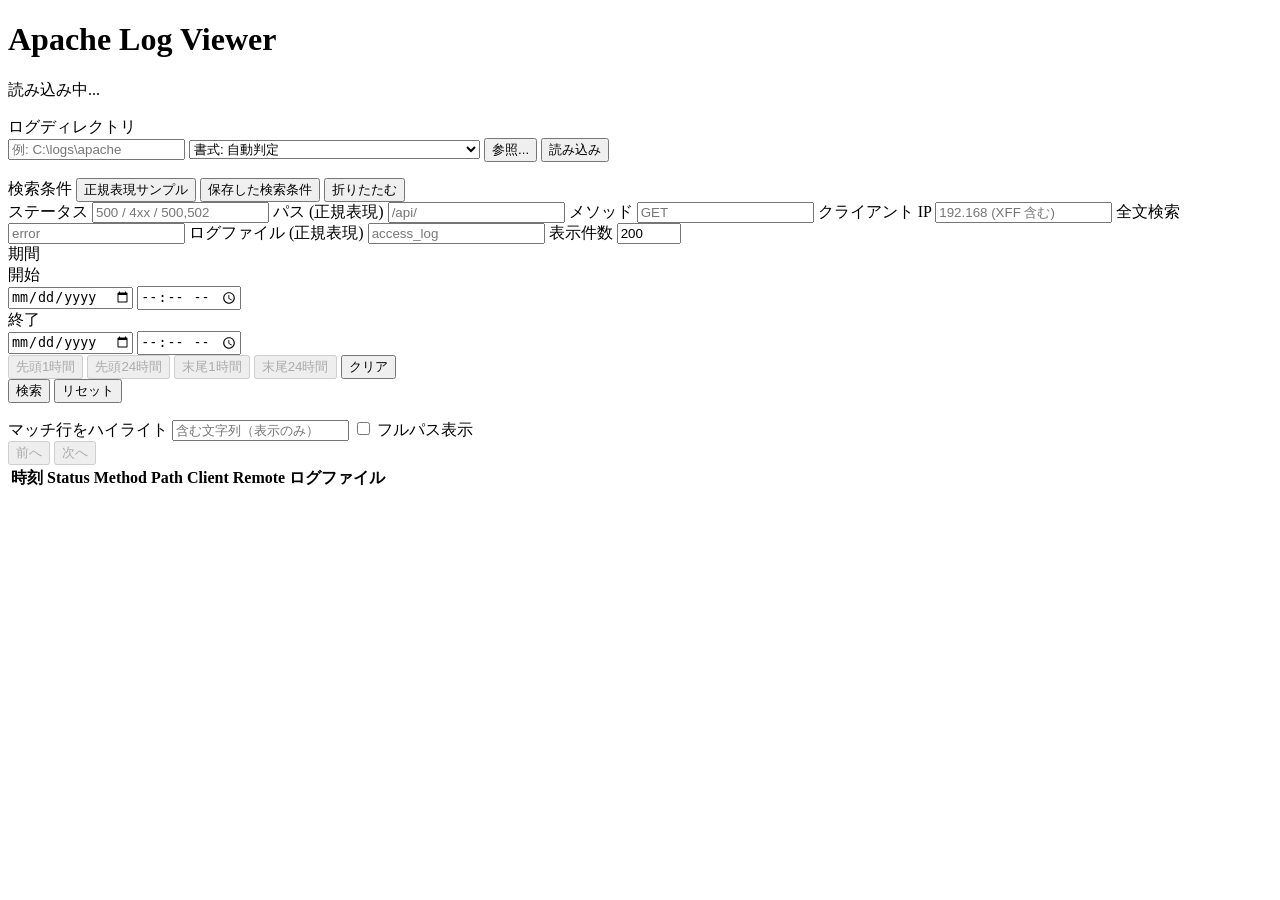
==== alv-java/src/main/resources/static/index.html @ fc77b9d3 "ログ書式セレクトのツールチップの日本語を修正 「自動判定は先頭ファイルの冒頭から決めます」は「から」と「決めます」の 係り方が不自然だった。README で既に使っている表現（先頭ファイルの冒頭を サ" ====
<!DOCTYPE html>
<html lang="ja">
<head>
  <meta charset="UTF-8">
  <meta name="viewport" content="width=device-width, initial-scale=1.0">
  <title>Apache Log Viewer</title>
  <link rel="stylesheet" href="/static/style.css">
</head>
<body>
  <header>
    <h1>Apache Log Viewer</h1>
    <p id="meta">読み込み中...</p>
    <div id="parse-warning" class="parse-warning" hidden>
      <details id="parse-warning-details">
        <summary id="parse-warning-text"></summary>
        <ul id="parse-warning-samples" class="parse-warning-samples"></ul>
      </details>
    </div>
  </header>

  <section class="source-dir">
    <label>
      ログディレクトリ
      <div class="dir-input">
        <input id="log-dir" placeholder="例: C:\logs\apache">
        <select id="log-format" title="ログの書式。自動判定は先頭ファイルの冒頭を見て判定します">
          <option value="auto">書式: 自動判定</option>
          <option value="combined">書式: Apache / nginx combined・common</option>
          <option value="nginx">書式: nginx main（末尾の X-Forwarded-For）</option>
          <option value="minimal">書式: ident/authuser なし</option>
        </select>
        <button id="browse" type="button">参照...</button>
        <button id="load-dir" type="button">読み込み</button>
      </div>
    </label>
    <p id="file-list" class="file-list"></p>
  </section>

  <section class="filters">
    <div class="filters-toolbar">
      <span class="filters-toolbar-label">検索条件</span>
      <button type="button" id="regex-samples" class="chip">正規表現サンプル</button>
      <button type="button" id="saved-searches" class="chip">保存した検索条件</button>
      <button type="button" id="filters-toggle" class="chip" aria-expanded="true" aria-controls="filters-fields">折りたたむ</button>
      <span id="filters-summary" class="filters-summary" hidden></span>
    </div>
    <div id="filters-fields" class="filters-fields">
    <label>
      ステータス
      <input id="status" placeholder="500 / 4xx / 500,502">
    </label>
    <label>
      パス (正規表現)
      <input id="path" placeholder="/api/">
    </label>
    <label>
      メソッド
      <input id="method" placeholder="GET">
    </label>
    <label>
      クライアント IP
      <input id="host" placeholder="192.168 (XFF 含む)">
    </label>
    <label>
      全文検索
      <input id="grep" placeholder="error">
    </label>
    <label>
      ログファイル (正規表現)
      <input id="source" placeholder="access_log">
    </label>
    <label>
      表示件数
      <input id="page-limit" type="number" min="1" max="5000" step="1" value="200">
    </label>
    <div class="datetime-filter">
      <span class="field-label">期間</span>
      <div class="datetime-range">
        <div class="datetime-point">
          <span class="point-label">開始</span>
          <div class="datetime-inputs">
            <input id="since-date" type="date" aria-label="開始日">
            <input id="since-time" type="time" step="60" aria-label="開始時刻">
          </div>
        </div>
        <div class="datetime-point">
          <span class="point-label">終了</span>
          <div class="datetime-inputs">
            <input id="until-date" type="date" aria-label="終了日">
            <input id="until-time" type="time" step="60" aria-label="終了時刻">
          </div>
        </div>
      </div>
      <div class="datetime-actions">
        <button type="button" id="range-first-1h" class="chip" disabled>先頭1時間</button>
        <button type="button" id="range-first-24h" class="chip" disabled>先頭24時間</button>
        <button type="button" id="range-last-1h" class="chip" disabled>末尾1時間</button>
        <button type="button" id="range-last-24h" class="chip" disabled>末尾24時間</button>
        <button type="button" id="range-clear" class="chip">クリア</button>
      </div>
    </div>
    </div>
    <button id="search">検索</button>
    <button id="reset" type="button">リセット</button>
    <p id="range-hint" class="range-hint"></p>
  </section>

  <section class="toolbar">
    <div class="toolbar-left">
      <span id="result-count"></span>
      <label class="highlight-input">
        マッチ行をハイライト
        <input id="highlight" placeholder="含む文字列（表示のみ）">
      </label>
      <label class="toggle-input" title="ログファイル列を末尾 2 要素だけの表示とフルパス表示で切り替える">
        <input type="checkbox" id="full-path">
        フルパス表示
      </label>
    </div>
    <div class="pager">
      <button id="prev" disabled>前へ</button>
      <span id="page-info"></span>
      <button id="next" disabled>次へ</button>
    </div>
  </section>

  <div class="table-container">
    <div id="loading-overlay" class="loading-overlay" hidden role="status" aria-live="polite">
      <div class="loading-spinner" aria-hidden="true"></div>
      <p id="loading-text">読み込み中...</p>
    </div>
    <div class="table-wrap">
      <table>
        <thead>
          <tr>
            <th>時刻</th>
            <th>Status</th>
            <th>Method</th>
            <th>Path</th>
            <th>Client</th>
            <th>Remote</th>
            <th>ログファイル</th>
          </tr>
        </thead>
        <tbody id="rows"></tbody>
      </table>
    </div>
  </div>

  <dialog id="browse-dialog">
    <form method="dialog" class="browse-form">
      <h2>ディレクトリを選択</h2>
      <p id="browse-current" class="browse-current"></p>
      <ul id="browse-list" class="browse-list"></ul>
      <div class="browse-actions">
        <button id="browse-up" type="button">上へ</button>
        <button id="browse-select" type="button" value="select">このディレクトリを選択</button>
        <button type="submit" value="cancel">キャンセル</button>
      </div>
    </form>
  </dialog>

  <dialog id="detail">
    <form method="dialog" class="detail-form">
      <pre id="detail-body"></pre>
      <div class="detail-actions">
        <button type="button" id="detail-search-around-1">前後1分間のログを検索</button>
        <button type="button" id="detail-search-around-5">前後5分間のログを検索</button>
        <button type="button" id="detail-filter-ip">このIPアドレスで絞込み</button>
        <button type="submit">閉じる</button>
      </div>
    </form>
  </dialog>

  <dialog id="regex-samples-dialog">
    <form method="dialog" class="regex-samples-form">
      <h2>正規表現サンプル</h2>
      <p class="regex-samples-note">
        パス・クライアント IP・全文検索・ログファイルの各フィールドは正規表現に対応しています。
        マッチは大文字小文字を区別しません。ステータス（例: <code>500</code> / <code>4xx</code>）と
        メソッド（例: <code>GET</code>）は完全一致であり、正規表現ではありません。
      </p>
      <table class="regex-samples-table">
        <thead>
          <tr>
            <th>パターン</th>
            <th>対象</th>
            <th>説明</th>
            <th>マッチ例</th>
          </tr>
        </thead>
        <tbody>
          <tr>
            <td><code>/api/</code></td>
            <td>パス</td>
            <td>パスの部分一致</td>
            <td>/api/users</td>
          </tr>
          <tr>
            <td><code>/api/users/\d+</code></td>
            <td>パス</td>
            <td>数値 ID を含む API パス</td>
            <td>/api/users/12345</td>
          </tr>
          <tr>
            <td><code>192\.168</code></td>
            <td>クライアント IP</td>
            <td>プライベート IP の prefix（XFF 含む）</td>
            <td>192.168.1.10</td>
          </tr>
          <tr>
            <td><code>203\.0\.113\.\d+</code></td>
            <td>クライアント IP</td>
            <td>特定レンジの IP</td>
            <td>203.0.113.50</td>
          </tr>
          <tr>
            <td><code>access_log</code></td>
            <td>ログファイル</td>
            <td>ログファイルパス</td>
            <td>logs\access_log</td>
          </tr>
          <tr>
            <td><code>error\.log</code></td>
            <td>ログファイル</td>
            <td>ドットをリテラルに</td>
            <td>logs\error.log.2025-06-20</td>
          </tr>
          <tr>
            <td><code>error|500</code></td>
            <td>全文検索</td>
            <td>いずれかに一致（OR）</td>
            <td>Internal Server Error, HTTP 500</td>
          </tr>
          <tr>
            <td><code>"GET /api/</code></td>
            <td>全文検索</td>
            <td>リクエスト行の部分一致</td>
            <td>"GET /api/users HTTP/1.1"</td>
          </tr>
          <tr>
            <td><code>HTTP/1\.1" 5\d\d</code></td>
            <td>全文検索</td>
            <td>5xx ステータスを含む行</td>
            <td>HTTP/1.1" 502</td>
          </tr>
          <tr>
            <td><code>curl/</code></td>
            <td>全文検索</td>
            <td>User-Agent に curl を含む</td>
            <td>curl/8.0</td>
          </tr>
          <tr>
            <td><code>^203\.0\.113</code></td>
            <td>全文検索</td>
            <td>行頭が特定 IP（XFF 先頭）</td>
            <td>203.0.113.50 10.0.0.5 - - [...]</td>
          </tr>
          <tr>
            <td><code>^(?!.*\/health)</code></td>
            <td>全文検索 / パス</td>
            <td>指定文字列を含まない（否定先読み <code>(?!…)</code>）。<code>/health</code> を除く行・パス</td>
            <td>/api/users（/health は除外）</td>
          </tr>
        </tbody>
      </table>
      <button type="submit">閉じる</button>
    </form>
  </dialog>

  <dialog id="saved-searches-dialog">
    <form method="dialog" class="saved-searches-form">
      <h2>保存した検索条件</h2>
      <div class="saved-search-save">
        <input id="saved-search-name" placeholder="名前を付けて保存" maxlength="100">
        <button type="button" id="saved-search-save">現在の条件を保存</button>
      </div>
      <ul id="saved-search-list" class="saved-search-list"></ul>
      <p id="saved-search-empty" class="saved-search-empty" hidden>保存した検索条件はまだありません。</p>
      <div class="saved-searches-actions">
        <button type="submit">閉じる</button>
      </div>
    </form>
  </dialog>

  <script src="/static/app.js"></script>
</body>
</html>
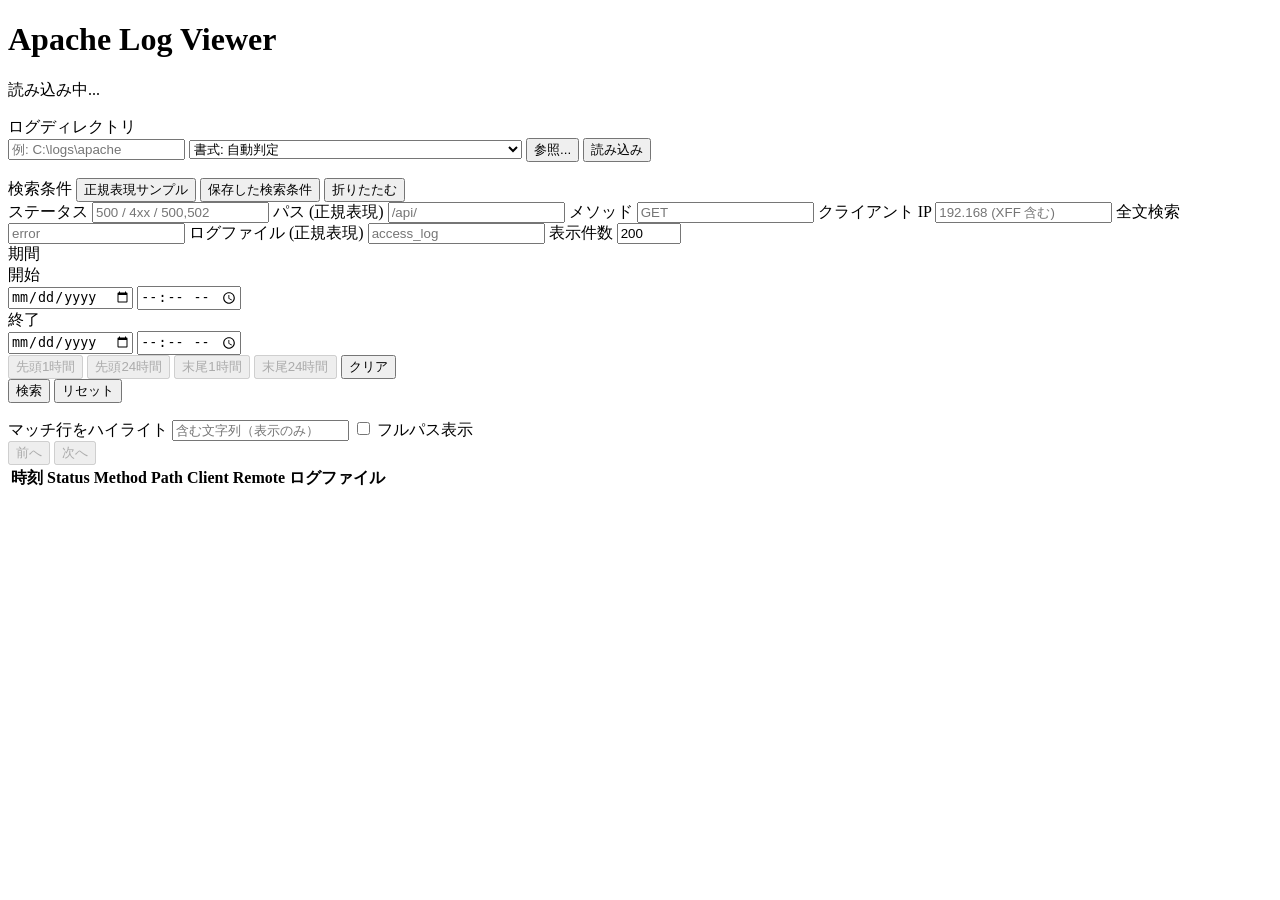
==== commit 9337be49: "書式セレクトの nginx 選択肢の表記を LogFormat の displayName に揃える 他の選択肢（combined / minimal）は LogFormat.displayName(" ====
--- a/alv-java/src/main/resources/static/index.html
+++ b/alv-java/src/main/resources/static/index.html
@@ -26,7 +26,7 @@
         <select id="log-format" title="ログの書式。自動判定は先頭ファイルの冒頭を見て判定します">
           <option value="auto">書式: 自動判定</option>
           <option value="combined">書式: Apache / nginx combined・common</option>
-          <option value="nginx">書式: nginx main（末尾の X-Forwarded-For）</option>
+          <option value="nginx">書式: nginx main（末尾の X-Forwarded-For を使う）</option>
           <option value="minimal">書式: ident/authuser なし</option>
         </select>
         <button id="browse" type="button">参照...</button>
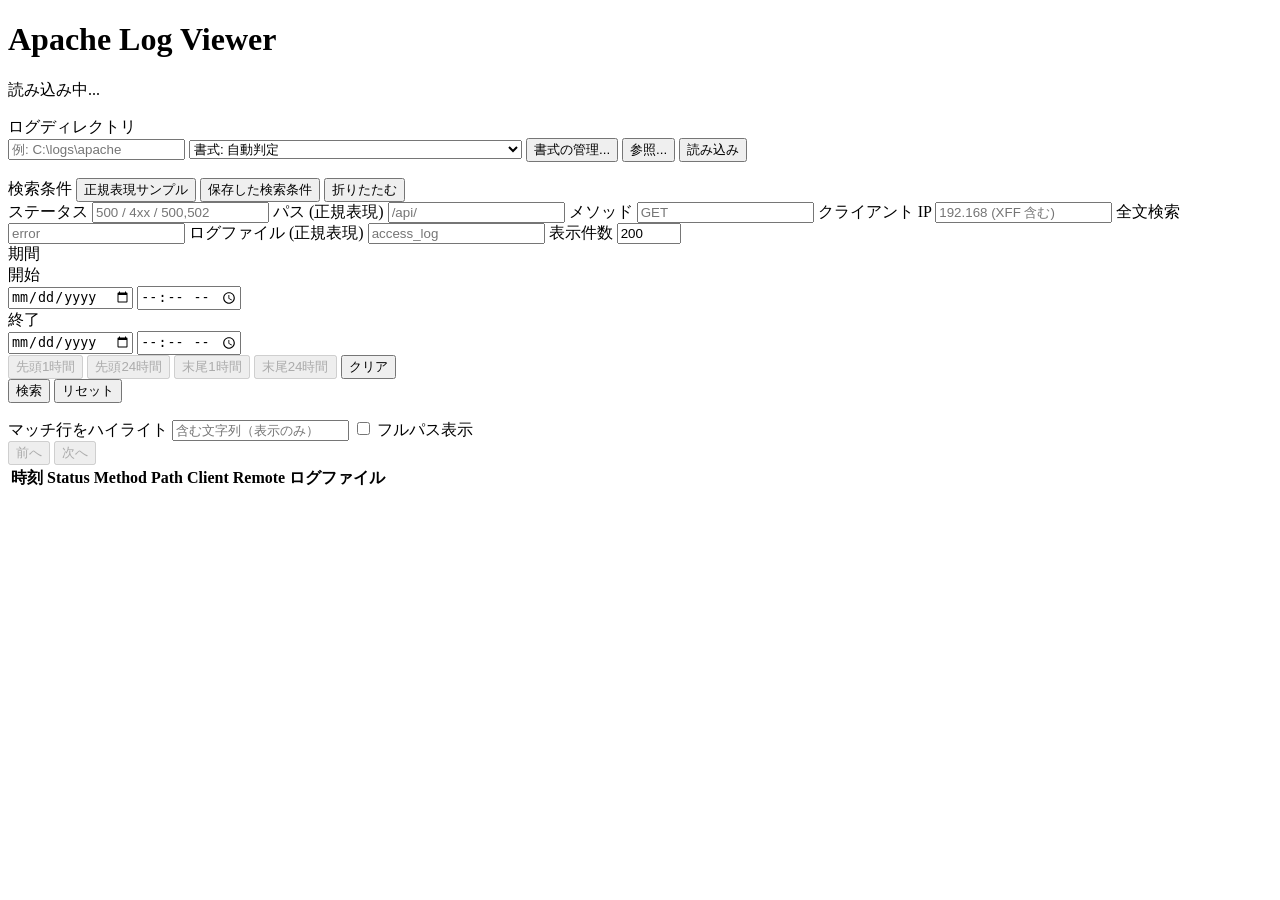
==== commit 3ab872d5: "利用者が正規表現でログ書式を定義できるようにする aplv / mlv から横展開。組み込み書式に無い並びのアクセスログでも、正規表現で書式を 定義すれば読めるようにする。  - CustomLogF" ====
--- a/alv-java/src/main/resources/static/index.html
+++ b/alv-java/src/main/resources/static/index.html
@@ -10,6 +10,7 @@
   <header>
     <h1>Apache Log Viewer</h1>
     <p id="meta">読み込み中...</p>
+    <p id="format-file-error" class="parse-warning" hidden></p>
     <div id="parse-warning" class="parse-warning" hidden>
       <details id="parse-warning-details">
         <summary id="parse-warning-text"></summary>
@@ -29,6 +30,7 @@
           <option value="nginx">書式: nginx main（末尾の X-Forwarded-For を使う）</option>
           <option value="minimal">書式: ident/authuser なし</option>
         </select>
+        <button id="manage-formats" type="button" title="組み込み書式に無いログを読むための書式を、自分で登録・編集できます">書式の管理...</button>
         <button id="browse" type="button">参照...</button>
         <button id="load-dir" type="button">読み込み</button>
       </div>
@@ -283,6 +285,274 @@
     </form>
   </dialog>
 
+  <dialog id="log-formats-dialog">
+    <form method="dialog" class="log-formats-form">
+      <h2>ログ書式の管理</h2>
+      <p class="saved-search-file-hint">
+        保存先: <code id="log-format-file">読み込み中...</code>
+      </p>
+      <p class="log-format-note">
+        組み込み書式で読めないログを、正規表現で読めるようにします。ここで登録した書式は
+        書式のプルダウンに並び、自動判定の候補にもなります。
+      </p>
+
+      <ul id="log-format-list" class="saved-search-list"></ul>
+      <p id="log-format-empty" class="saved-search-empty" hidden>登録した書式はまだありません。</p>
+      <p id="log-format-skipped" class="saved-search-empty" hidden></p>
+
+      <div class="log-format-editor">
+        <h3 id="log-format-editor-title">新しい書式を登録</h3>
+        <label>
+          id
+          <input id="log-format-id" placeholder="my-site" maxlength="40">
+        </label>
+        <p id="log-format-id-note" class="log-format-id-note" hidden>
+          編集中は id を変えられません。別の書式として登録したいときは
+          「入力をクリア」を押してください。
+        </p>
+        <label>
+          名前
+          <input id="log-format-name" placeholder="自社サイトの書式" maxlength="100">
+        </label>
+        <label>
+          正規表現
+          <textarea id="log-format-pattern" rows="3"
+            placeholder="^(?&lt;client&gt;\S+) \S+ \S+ \[(?&lt;ts&gt;[^\]]+)\] &quot;(?&lt;method&gt;\S+) (?&lt;path&gt;\S+)[^&quot;]*&quot; (?&lt;status&gt;\d+|-) .*$"></textarea>
+        </label>
+        <label>
+          日時書式
+          <input id="log-format-timestamp" placeholder="dd/MMM/yyyy:HH:mm:ss Z" maxlength="100">
+        </label>
+        <label>
+          試すログの行
+          <textarea id="log-format-sample" rows="2"
+            placeholder="読みたいログから 1 行そのまま貼り付けてください"></textarea>
+        </label>
+        <div class="log-format-actions">
+          <button type="button" id="log-format-try">この行で試す</button>
+          <button type="button" id="log-format-save">登録する</button>
+          <button type="button" id="log-format-reset">入力をクリア</button>
+        </div>
+        <p id="log-format-result" class="log-format-result" hidden></p>
+      </div>
+
+      <details class="log-format-guide">
+        <summary>書き方ガイド</summary>
+        <div class="log-format-guide-body">
+          <h4>考え方</h4>
+          <p>
+            読みたいログの 1 行をそのまま書き写し、<strong>行ごとに変わるところだけを
+            「部品」に置き換える</strong>。これだけです。置き換えた部品に名前を付けると、
+            その中身が一覧の列になります。
+          </p>
+          <table class="log-format-guide-table">
+            <tr>
+              <th>ログの行</th>
+              <td><code>203.0.113.5 - - [15/Jun/2026:08:01:12 +0900] "GET /a/b HTTP/1.1" 200 123</code></td>
+            </tr>
+            <tr>
+              <th>置き換える</th>
+              <td><code>^(?&lt;client&gt;\S+) \S+ \S+ \[(?&lt;ts&gt;[^\]]+)\] "(?&lt;method&gt;\S+) (?&lt;path&gt;\S+)[^"]*" (?&lt;status&gt;\d+|-) .*$</code></td>
+            </tr>
+          </table>
+          <p>
+            名前は 7 つ決まっていて、<strong><code>ts</code>（日時）・<code>client</code>（アクセス元）・
+            <code>status</code>（ステータス）の 3 つが必須</strong>です。画面の絞り込みと集計が
+            この 3 つの上に建っているので、欠けると一覧も期間もステータスも成り立ちません。
+          </p>
+          <table class="log-format-guide-table">
+            <tr><th><code>ts</code></th><td>必須。日付まで含めること</td></tr>
+            <tr><th><code>client</code></th><td>必須。アクセス元。ホスト欄の絞り込みに使う</td></tr>
+            <tr><th><code>status</code></th><td>必須。<code>-</code> なら「記録なし」として扱う</td></tr>
+            <tr><th><code>method</code></th><td>任意。省くと <code>-</code></td></tr>
+            <tr><th><code>path</code></th><td>任意。省くと <code>-</code></td></tr>
+            <tr><th><code>host</code></th><td>任意。省くと <code>client</code> と同じ値</td></tr>
+            <tr><th><code>xff</code></th><td>任意。X-Forwarded-For。省くと空</td></tr>
+          </table>
+          <p>
+            <strong>行の最後まで書いてください。</strong>combined の末尾には referer と
+            user-agent が付きますが、そこを読む必要が無ければ <code>.*$</code> で
+            まとめて受ければ十分です。
+          </p>
+
+          <h4>部品</h4>
+          <p>
+            クリックすると<strong>正規表現の欄に差し込みます</strong>（カーソルの位置に入ります）。
+          </p>
+
+          <p class="log-format-parts-label">日時（どれか 1 つを選ぶ）</p>
+          <div class="log-format-parts">
+            <button type="button" class="log-format-part"
+                    data-insert="\[(?&lt;ts&gt;[^\]]+)\]"
+                    data-timestamp="dd/MMM/yyyy:HH:mm:ss Z"
+                    title="[15/Jun/2026:08:01:12 +0900]（Apache / nginx の既定）">[15/Jun/2026:08:01:12 +0900]</button>
+            <button type="button" class="log-format-part"
+                    data-insert="(?&lt;ts&gt;\d{4}-\d{2}-\d{2}T\d{2}:\d{2}:\d{2}[+-]\d{2}:\d{2})"
+                    data-timestamp="yyyy-MM-dd&#39;T&#39;HH:mm:ssXXX"
+                    title="2026-06-15T08:01:12+09:00（nginx の $time_iso8601）">2026-06-15T08:01:12+09:00</button>
+            <button type="button" class="log-format-part"
+                    data-insert="(?&lt;ts&gt;\d{4}-\d{2}-\d{2} \d{2}:\d{2}:\d{2})"
+                    data-timestamp="yyyy-MM-dd HH:mm:ss"
+                    title="2026-06-15 08:01:12（オフセット無し。UTC として読みます）">2026-06-15 08:01:12</button>
+            <button type="button" class="log-format-part"
+                    data-insert="\[(?&lt;ts&gt;[^\]]+)\]"
+                    data-timestamp="dd/MMM/yyyy:HH:mm:ss.SSS Z"
+                    title="[15/Jun/2026:08:01:12.345 +0900]（ミリ秒あり）">[15/Jun/2026:08:01:12.345 +0900]</button>
+          </div>
+
+          <p class="log-format-parts-label">アクセス元・リクエスト・ステータス</p>
+          <div class="log-format-parts">
+            <button type="button" class="log-format-part" data-insert="(?&lt;client&gt;\S+)"
+                    title="空白を含まないひとかたまり。必須">アクセス元 203.0.113.5</button>
+            <button type="button" class="log-format-part"
+                    data-insert="&quot;(?&lt;method&gt;\S+) (?&lt;path&gt;\S+)[^&quot;]*&quot;"
+                    title="&quot;GET /a/b HTTP/1.1&quot; を method と path に割る">リクエスト "GET /a/b HTTP/1.1"</button>
+            <button type="button" class="log-format-part" data-insert="(?&lt;status&gt;\d+|-)"
+                    title="200 などの数字。記録が無い行は -。必須">ステータス 200</button>
+            <button type="button" class="log-format-part" data-insert="(?&lt;host&gt;\S+)"
+                    title="リクエストを受けたホスト。省くとアクセス元と同じ値になる">ホスト</button>
+            <button type="button" class="log-format-part" data-insert="(?&lt;xff&gt;\S+)"
+                    title="X-Forwarded-For。プロキシ経由の実クライアント">X-Forwarded-For</button>
+          </div>
+
+          <p class="log-format-parts-label">つなぎ・そのほか</p>
+          <div class="log-format-parts">
+            <button type="button" class="log-format-part" data-insert="^"
+                    title="行の先頭">行の先頭 ^</button>
+            <button type="button" class="log-format-part" data-insert=".*$"
+                    title="行の残りをまとめて受ける（referer と user-agent など）"><code>.*$</code> 残りは何でも</button>
+            <button type="button" class="log-format-part" data-insert=" +"
+                    title="桁揃えで空白の数が変わるログに"><code> +</code> 空白 1 個以上</button>
+            <button type="button" class="log-format-part" data-insert="\d+"
+                    title="数字 1 桁以上"><code>\d+</code> 数字</button>
+            <button type="button" class="log-format-part" data-insert="\S+"
+                    title="空白を含まないひとかたまり"><code>\S+</code> 空白以外</button>
+            <button type="button" class="log-format-part" data-insert="&quot;[^&quot;]*&quot;"
+                    title="引用符で囲まれた 1 フィールド（referer や user-agent）">引用フィールド "…"</button>
+          </div>
+
+          <p>
+            <strong>行によって出たり出なかったりする部分があるとき</strong>は、そこを
+            <code>(?:</code> と <code>)?</code> ではさみます。たとえば vhost
+            （<code>example.com:80 </code>）が付く行と付かない行が混ざるなら
+            <code>(?:\S+:\d+ )?</code> です。
+          </p>
+          <p>
+            ログの中の <code>.</code> <code>[</code> <code>]</code> <code>(</code>
+            <code>)</code> <code>+</code> <code>*</code> <code>?</code> <code>|</code>
+            <code>$</code> <code>^</code> <code>\</code> は、<strong>そのままだと別の意味に
+            なります</strong>。文字として書きたいときは前に <code>\</code> を足してください
+            （<code>.</code> なら <code>\.</code>）。
+          </p>
+
+          <h4>日時書式（日時欄）</h4>
+          <p>
+            <code>ts</code> で取り出した文字列を、どう読むかの指定です。
+            正規表現ではなく <strong>Java の日時パターン</strong>を書きます。
+            上の<strong>日時の部品を選ぶと、この欄も一緒に入ります</strong>。
+            正規表現を先に組み立てたいときは、空のままで構いません（その間は
+            <strong>この行で試す</strong>が、取り出せた文字列をそのまま見せます）。
+          </p>
+          <p class="log-format-parts-label">クリックすると日時書式の欄に入ります</p>
+          <div class="log-format-parts">
+            <button type="button" class="log-format-ts-part"
+                    data-timestamp="dd/MMM/yyyy:HH:mm:ss Z">
+              <code>dd/MMM/yyyy:HH:mm:ss Z</code>
+              <span class="log-format-part-sample">15/Jun/2026:08:01:12 +0900（月名は英語）</span>
+            </button>
+            <button type="button" class="log-format-ts-part"
+                    data-timestamp="dd/MMM/yyyy:HH:mm:ss.SSS Z">
+              <code>dd/MMM/yyyy:HH:mm:ss.SSS Z</code>
+              <span class="log-format-part-sample">15/Jun/2026:08:01:12.345 +0900</span>
+            </button>
+            <button type="button" class="log-format-ts-part"
+                    data-timestamp="dd/MMM/yyyy:HH:mm:ss">
+              <code>dd/MMM/yyyy:HH:mm:ss</code>
+              <span class="log-format-part-sample">15/Jun/2026:08:01:12（オフセット無し）</span>
+            </button>
+            <button type="button" class="log-format-ts-part"
+                    data-timestamp="yyyy-MM-dd&#39;T&#39;HH:mm:ssXXX">
+              <code>yyyy-MM-dd'T'HH:mm:ssXXX</code>
+              <span class="log-format-part-sample">2026-06-15T08:01:12+09:00</span>
+            </button>
+            <button type="button" class="log-format-ts-part"
+                    data-timestamp="yyyy-MM-dd&#39;T&#39;HH:mm:ss">
+              <code>yyyy-MM-dd'T'HH:mm:ss</code>
+              <span class="log-format-part-sample">2026-06-15T08:01:12（オフセット無し）</span>
+            </button>
+            <button type="button" class="log-format-ts-part"
+                    data-timestamp="yyyy-MM-dd HH:mm:ss">
+              <code>yyyy-MM-dd HH:mm:ss</code>
+              <span class="log-format-part-sample">2026-06-15 08:01:12</span>
+            </button>
+          </div>
+          <p>
+            <code>ts</code> が取り出した文字列と、この日時パターンの形は
+            <strong>ぴったり合わせてください</strong>。区切りが違うだけでも読めません。
+            日付を含まない書式（時刻だけ）は、日をまたいだときに並べられないため使えません。
+          </p>
+          <p>
+            <strong>オフセット（<code>+0900</code> など）が無い書式は UTC として読みます。</strong>
+            組み込み書式がオフセットの無いログを <code>+0000</code> として扱うのと同じで、
+            画面にはログに書かれたままの時刻が出ます。
+          </p>
+
+          <h4>うまくいかないとき</h4>
+          <p>
+            読みたいログを 1 行そのまま「試すログの行」に貼り、<strong>この行で試す</strong>を
+            押してください。各項目に何が取れたか、当たらないときはどこを直せばよいかが出ます
+            （登録はされません）。よくある原因は次の 3 つです。
+          </p>
+          <ul>
+            <li>
+              <strong>行の全部を書いていない。</strong>
+              <code>^</code> から <code>$</code> まで、行の最初から最後までが当たる形にします。
+              末尾の referer と user-agent を読まないときも <code>.*$</code> で受けてください。
+            </li>
+            <li>
+              <strong>空白の数が違う。</strong>
+              桁を揃えるログでは空白が 1 個とは限りません。
+              空白 1 個ではなく<strong>空白 1 個以上</strong>（<code> +</code>）を使ってください。
+            </li>
+            <li>
+              <strong>日時の形が合っていない。</strong>
+              <code>[</code> <code>]</code> を <code>ts</code> の中に含めるかどうかで、
+              日時書式の書き方が変わります。上の部品は角括弧を外側に置いています。
+            </li>
+          </ul>
+
+          <h4>読めない形式</h4>
+          <ul>
+            <li>
+              <strong>1 エントリが 2 行以上になる形式。</strong>
+              一致しなかった行は読み飛ばし、件数と例を画面に出します。
+            </li>
+            <li>
+              <strong><code>(a+)+</code> のように繰り返しを入れ子にした書き方。</strong>
+              照合が急激に重くなるため、行の長さに見合わない照合は打ち切り、読み込みを
+              失敗させます（画面が固まったままにはなりません）。
+            </li>
+            <li>
+              <strong><code>(?x)</code>（空白を無視する書き方）。</strong>
+              コメントの中に書いたグループを、アプリ側が「ある」と数えてしまいます。
+            </li>
+          </ul>
+
+          <h4>登録したあと</h4>
+          <p>
+            書式のプルダウンから選んで <strong>読み込み</strong> を押すと、その書式で読み込みます
+            （自動判定に任せることもできます）。alv は解析結果をメモリに持つので、
+            書式を直したら読み込み直すだけで反映されます。
+          </p>
+        </div>
+      </details>
+
+      <div class="saved-searches-actions">
+        <button type="submit">閉じる</button>
+      </div>
+    </form>
+  </dialog>
+
   <script src="/static/app.js"></script>
 </body>
 </html>
